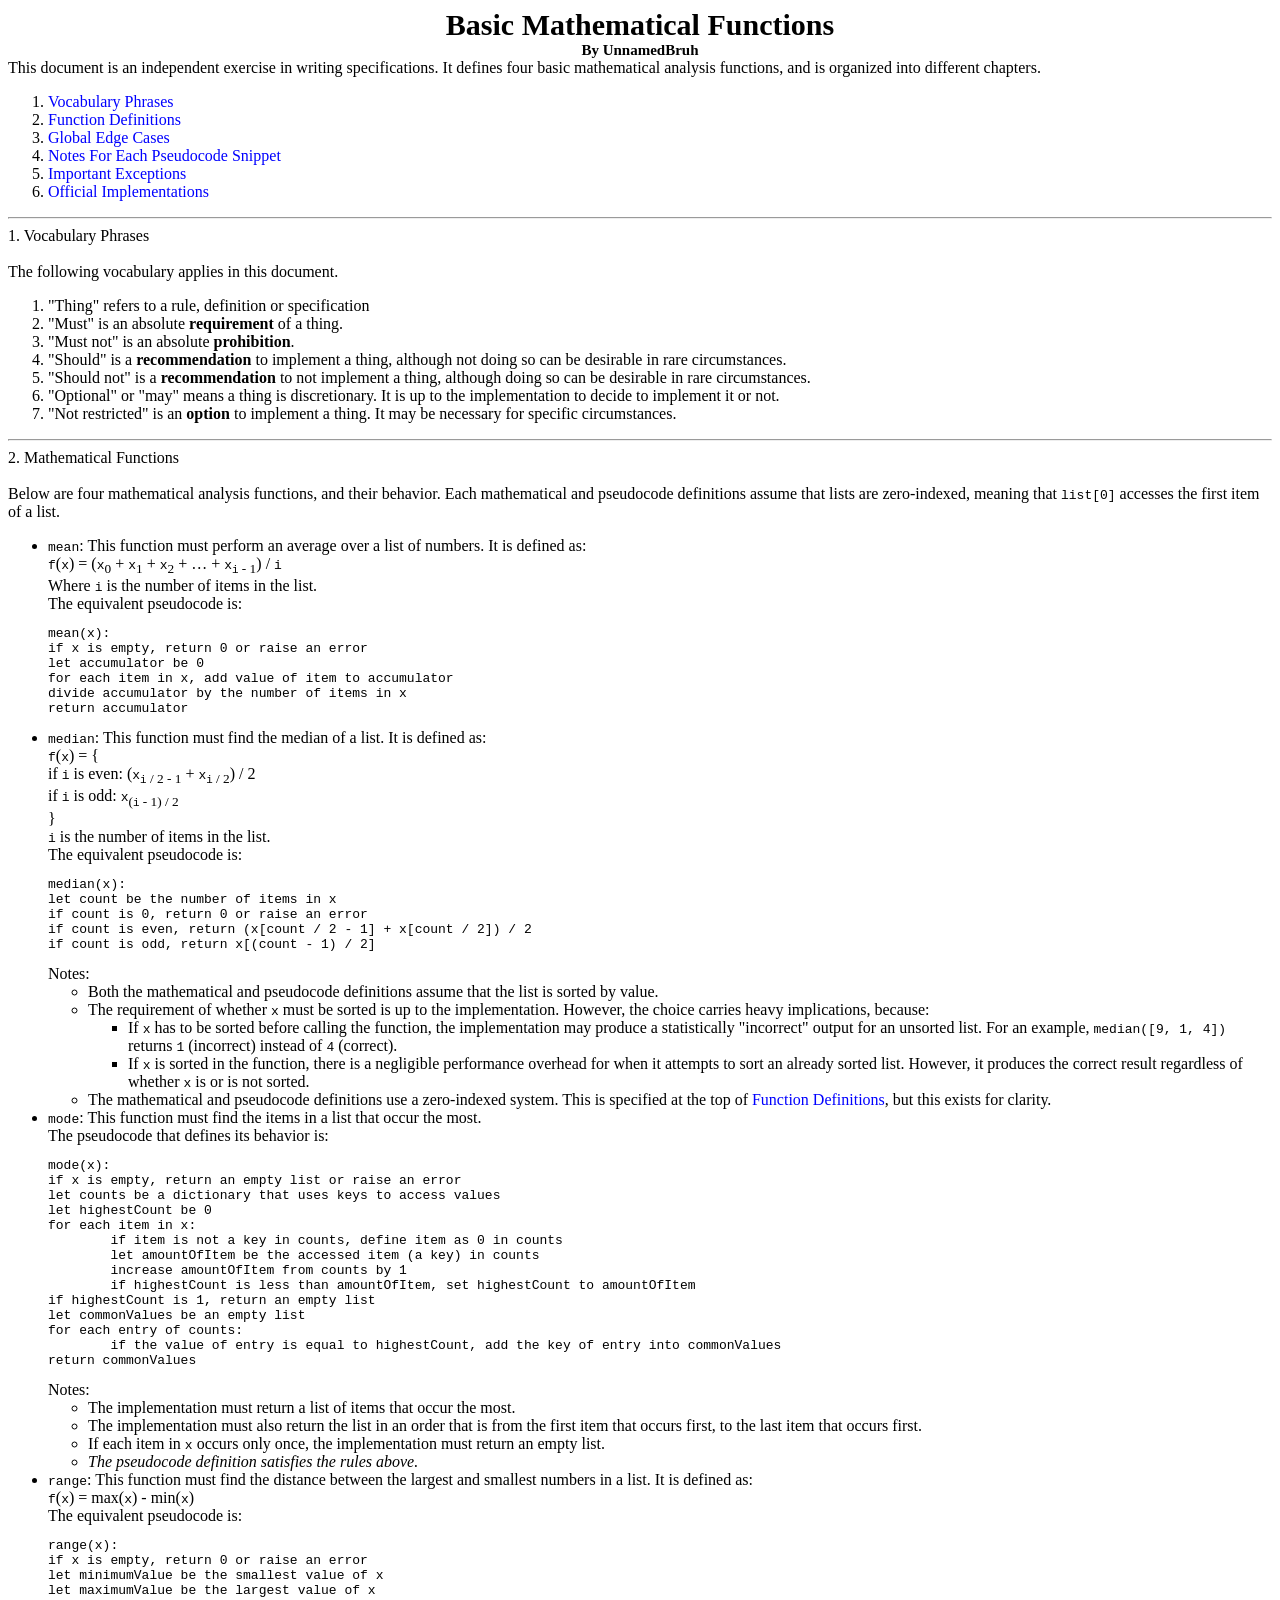
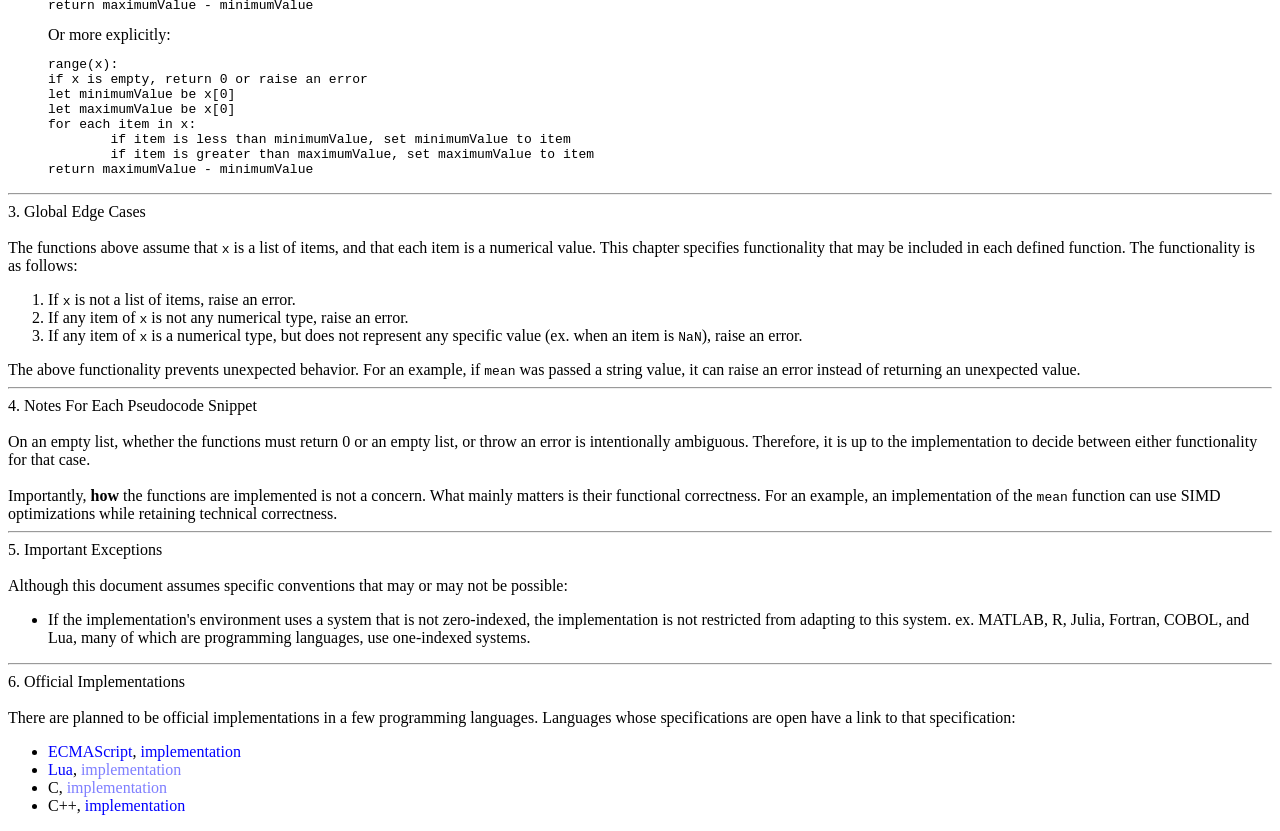
==== basic_math_functions.html @ 84e63384 "Update basic_math_functions.html" ====
<!DOCTYPE html>
<html lang="en">
	<head>
		<title>Basic Mathematical Functions</title>
		<link rel="stylesheet" href="styles.css">
	</head>
	<body>
		<a class="header">Basic Mathematical Functions</a>
		<a class="header" style="font-size: 15px">By UnnamedBruh</a>
		<a>This document is an independent exercise in writing specifications. It defines four basic mathematical analysis functions, and is organized into different chapters.</a>
		<ol type="1" start="1">
			<li><a href="#vocab">Vocabulary Phrases</a></li>
			<li><a href="#definitions">Function Definitions</a></li>
			<li><a href="#global-rules">Global Edge Cases</a></li>
			<li><a href="#notes">Notes For Each Pseudocode Snippet</a></li>
			<li><a href="#exceptions">Important Exceptions</a></li>
			<li><a href="#implementations">Official Implementations</a></li>
		</ol>
		<hr>
		<a id="vocab">1. Vocabulary Phrases</a>
		<br>
		<a>The following vocabulary applies in this document.</a>
		<ol type="1" start="1">
			<li><a>"Thing" refers to a rule, definition or specification</a></li>
			<li><a>"Must" is an absolute <b>requirement</b> of a thing.</a></li>
			<li><a>"Must not" is an absolute <b>prohibition</b>.</a></li>
			<li><a>"Should" is a <b>recommendation</b> to implement a thing, although not doing so can be desirable in rare circumstances.</a></li>
			<li><a>"Should not" is a <b>recommendation</b> to not implement a thing, although doing so can be desirable in rare circumstances.</a></li>
			<li><a>"Optional" or "may" means a thing is discretionary. It is up to the implementation to decide to implement it or not.</a></li>
			<li><a>"Not restricted" is an <b>option</b> to implement a thing. It may be necessary for specific circumstances.</a></li>
		</ol>
		<hr>
		<a id="definitions">2. Mathematical Functions</a>
		<br>
		<a>Below are four mathematical analysis functions, and their behavior. Each mathematical and pseudocode definitions assume that lists are zero-indexed, meaning that <code>list[0]</code> accesses the first item of a list.</a>
		<ul>
			<li>
				<code>mean</code>: This function must perform an average over a list of numbers. It is defined as:<br>
				<code>f</code>(<code>x</code>) = (<code>x</code><sub>0</sub> + <code>x</code><sub>1</sub> + <code>x</code><sub>2</sub> + &hellip; + <code>x</code><sub><code>i</code> - 1</sub>) / <code>i</code>
				<a>Where <code>i</code> is the number of items in the list.</a>
				<a>The equivalent pseudocode is:</a>
				<pre><code>mean(x):
if x is empty, return 0 or raise an error
let accumulator be 0
for each item in x, add value of item to accumulator
divide accumulator by the number of items in x
return accumulator</code></pre>
			</li>
			<li>
				<code>median</code>: This function must find the median of a list. It is defined as:<br>
				<code>f</code>(<code>x</code>) = {
				<br>if <code>i</code> is even: (<code>x</code><sub><code>i</code> / 2 - 1</sub> + <code>x</code><sub><code>i</code> / 2</sub>) / 2
				<br>if <code>i</code> is odd: <code>x</code><sub>(<code>i</code> - 1) / 2</sub><br>}
				<a><code>i</code> is the number of items in the list.</a>
				<a>The equivalent pseudocode is:</a>
				<pre><code>median(x):
let count be the number of items in x
if count is 0, return 0 or raise an error
if count is even, return (x[count / 2 - 1] + x[count / 2]) / 2
if count is odd, return x[(count - 1) / 2]</code></pre>
				<a>Notes:</a>
				<ul>
					<li>Both the mathematical and pseudocode definitions assume that the list is sorted by value.</li>
					<li>The requirement of whether <code>x</code> must be sorted is up to the implementation. However, the choice carries heavy implications, because:<ul>
						<li>If <code>x</code> has to be sorted before calling the function, the implementation may produce a statistically "incorrect" output for an unsorted list. For an example, <code>median([9, 1, 4])</code> returns <code>1</code> (incorrect) instead of <code>4</code> (correct).</li>
						<li>If <code>x</code> is sorted in the function, there is a negligible performance overhead for when it attempts to sort an already sorted list. However, it produces the correct result regardless of whether <code>x</code> is or is not sorted.</li>
					</ul></li>
					<li>The mathematical and pseudocode definitions use a zero-indexed system. This is specified at the top of <a href="#definitions" style="display: inline">Function Definitions</a>, but this exists for clarity.</li>
				</ul>
			</li>
			<li>
				<code>mode</code>: This function must find the items in a list that occur the most.<br>
				<a>The pseudocode that defines its behavior is:</a>
				<pre><code>mode(x):
if x is empty, return an empty list or raise an error
let counts be a dictionary that uses keys to access values
let highestCount be 0
for each item in x:
	if item is not a key in counts, define item as 0 in counts
	let amountOfItem be the accessed item (a key) in counts
	increase amountOfItem from counts by 1
	if highestCount is less than amountOfItem, set highestCount to amountOfItem
if highestCount is 1, return an empty list
let commonValues be an empty list
for each entry of counts:
	if the value of entry is equal to highestCount, add the key of entry into commonValues
return commonValues</code></pre>
				<a>Notes:</a>
				<ul>
					<li>The implementation must return a list of items that occur the most.</li>
					<li>The implementation must also return the list in an order that is from the first item that occurs first, to the last item that occurs first.</li>
					<li>If each item in <code>x</code> occurs only once, the implementation must return an empty list.</li>
					<li><i>The pseudocode definition satisfies the rules above.</i></li>
				</ul>
			</li>
			<li>
				<code>range</code>: This function must find the distance between the largest and smallest numbers in a list. It is defined as:<br>
				<code>f</code>(<code>x</code>) = max(<code>x</code>) - min(<code>x</code>)
				<a>The equivalent pseudocode is:</a>
				<pre><code>range(x):
if x is empty, return 0 or raise an error
let minimumValue be the smallest value of x
let maximumValue be the largest value of x
return maximumValue - minimumValue</code></pre>
				<a>Or more explicitly:</a>
				<pre><code>range(x):
if x is empty, return 0 or raise an error
let minimumValue be x[0]
let maximumValue be x[0]
for each item in x:
	if item is less than minimumValue, set minimumValue to item
	if item is greater than maximumValue, set maximumValue to item
return maximumValue - minimumValue</code></pre>
			</li>
		</ul>
		<hr>
		<a id="global-rules">3. Global Edge Cases</a>
		<br>
		<a>The functions above assume that <code>x</code> is a list of items, and that each item is a numerical value. This chapter specifies functionality that may be included in each defined function. The functionality is as follows:</a>
		<ol type="1" start="1">
			<li><a>If <code>x</code> is not a list of items, raise an error.</a></li>
			<li><a>If any item of <code>x</code> is not any numerical type, raise an error.</a></li>
			<li><a>If any item of <code>x</code> is a numerical type, but does not represent any specific value (ex. when an item is <code>NaN</code>), raise an error.</a></li>
		</ol>
		<a>The above functionality prevents unexpected behavior. For an example, if <code>mean</code> was passed a string value, it can raise an error instead of returning an unexpected value.</a>
		<hr>
		<a id="notes">4. Notes For Each Pseudocode Snippet</a>
		<br>
		<a>On an empty list, whether the functions must return 0 or an empty list, or throw an error is intentionally ambiguous. Therefore, it is up to the implementation to decide between either functionality for that case.</a>
		<br>
		<a>Importantly, <b>how</b> the functions are implemented is not a concern. What mainly matters is their functional correctness. For an example, an implementation of the <code>mean</code> function can use SIMD optimizations while retaining technical correctness.</a>
		<hr>
		<a id="exceptions">5. Important Exceptions</a>
		<br>
		<a>Although this document assumes specific conventions that may or may not be possible:</a>
		<ul>
			<li>If the implementation's environment uses a system that is not zero-indexed, the implementation is not restricted from adapting to this system. ex. MATLAB, R, Julia, Fortran, COBOL, and Lua, many of which are programming languages, use one-indexed systems.</li>
		</ul>
		<hr>
		<a id="implementations">6. Official Implementations</a>
		<br>
		<a>There are planned to be official implementations in a few programming languages. Languages whose specifications are open have a link to that specification:</a>
		<ul>
			<li><a style="display: inline" href="https://tc39.es/ecma262/">ECMAScript</a>, <a style="display: inline" href="basic_math_functions.js">implementation</a></li>
			<li><a style="display: inline" href="https://www.lua.org/manual/5.4/manual.html">Lua</a>, <a style="display: inline" class="disabledlink" href="basic_math_functions.lua" onclick="event.preventDefault(); return false;">implementation</a></li>
			<li>C, <a style="display: inline" class="disabledlink" href="basic_math_functions.c" onclick="event.preventDefault(); return false;">implementation</a></li>
			<li>C++, <a style="display: inline" href="basic_math_functions.cpp">implementation</a></li>
		</ul>
	</body>
</html>
---- styles.css ----
.header {
	text-align: center;
	font-size: 30px;
	font-weight: bold;
}

a {
	display: block;
}

a[href] {
	color: blue;
	text-decoration: none;
}

a[href]:hover {
	text-decoration: underline;
}

.disabledlink {
	cursor: not-allowed;
	opacity: 0.5;
	color: red;
}
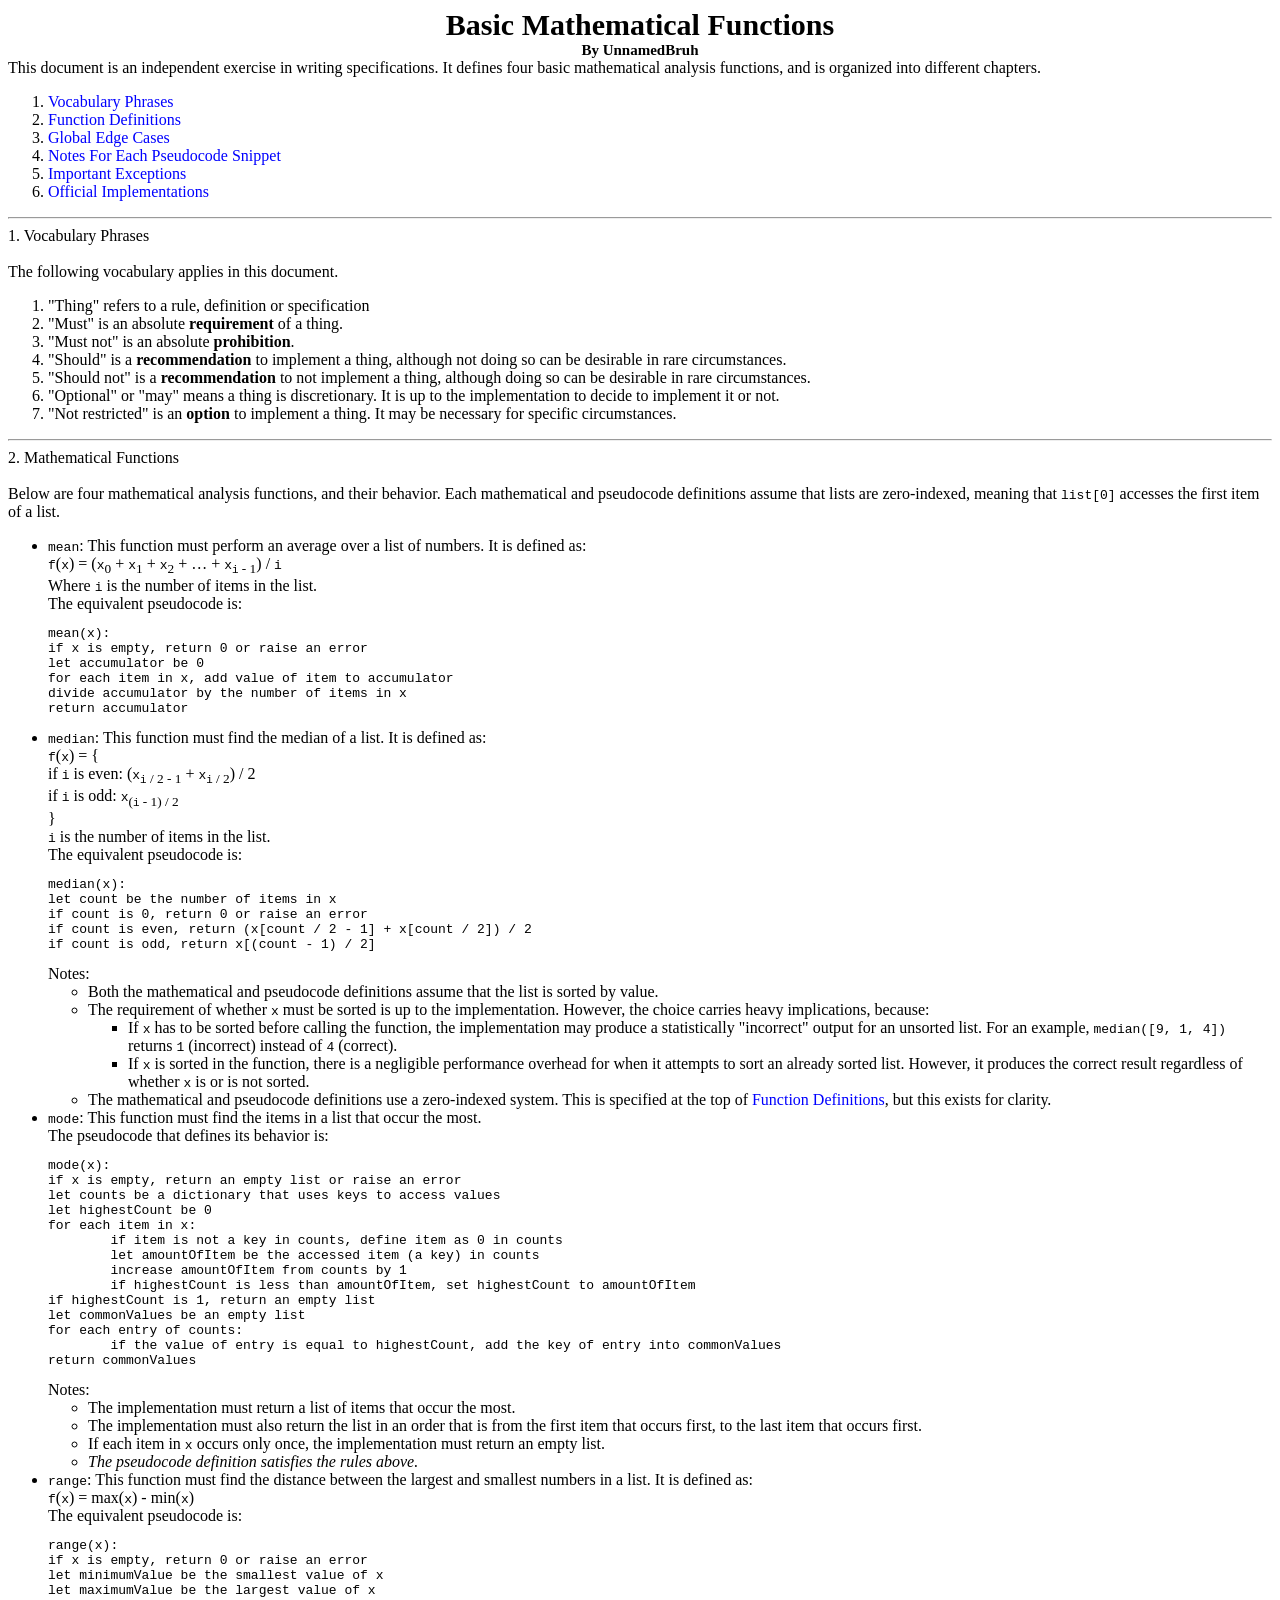
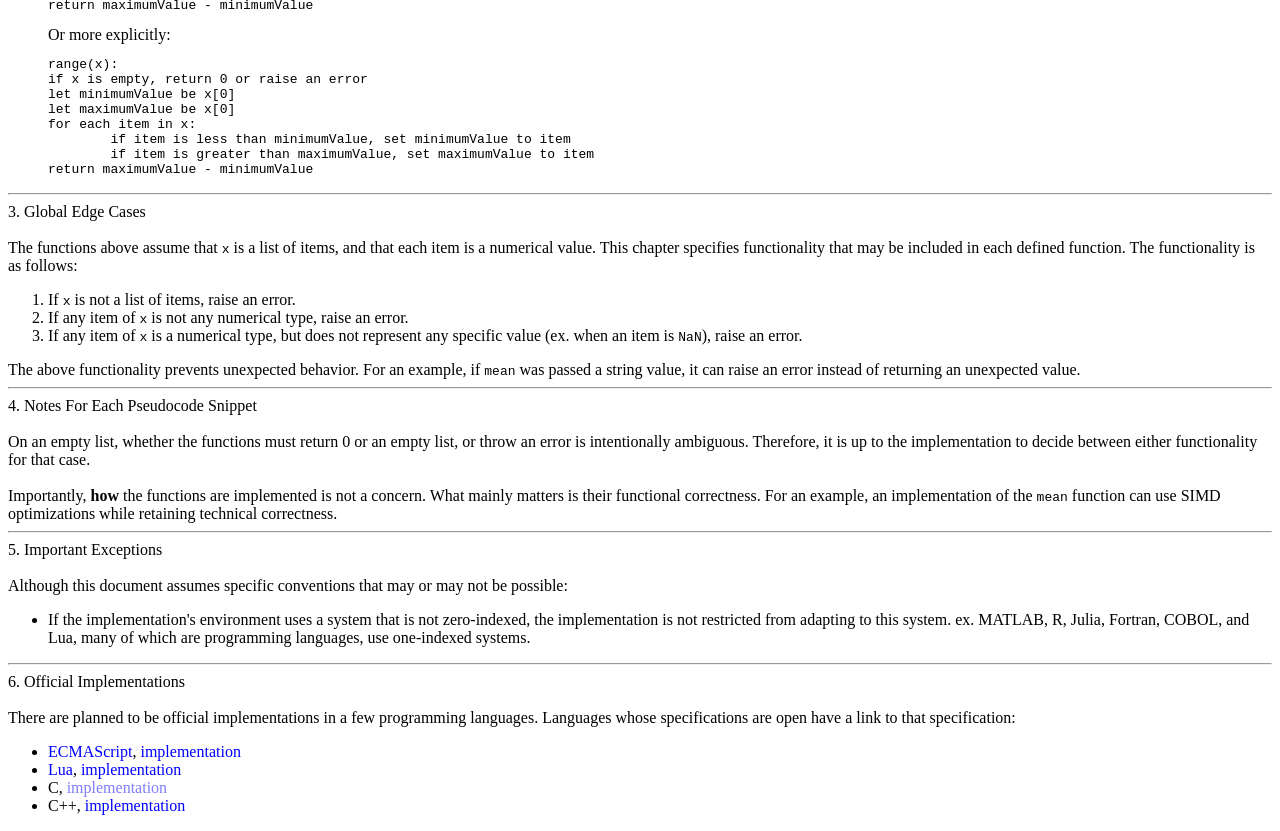
==== commit f7b38f2a: "Add the Lua implementation" ====
--- a/basic_math_functions.html
+++ b/basic_math_functions.html
@@ -142,7 +142,7 @@
 		<a>There are planned to be official implementations in a few programming languages. Languages whose specifications are open have a link to that specification:</a>
 		<ul>
 			<li><a style="display: inline" href="https://tc39.es/ecma262/">ECMAScript</a>, <a style="display: inline" href="basic_math_functions.js">implementation</a></li>
-			<li><a style="display: inline" href="https://www.lua.org/manual/5.4/manual.html">Lua</a>, <a style="display: inline" class="disabledlink" href="basic_math_functions.lua" onclick="event.preventDefault(); return false;">implementation</a></li>
+			<li><a style="display: inline" href="https://www.lua.org/manual/5.4/manual.html">Lua</a>, <a style="display: inline" href="basic_math_functions.lua">implementation</a></li>
 			<li>C, <a style="display: inline" class="disabledlink" href="basic_math_functions.c" onclick="event.preventDefault(); return false;">implementation</a></li>
 			<li>C++, <a style="display: inline" href="basic_math_functions.cpp">implementation</a></li>
 		</ul>
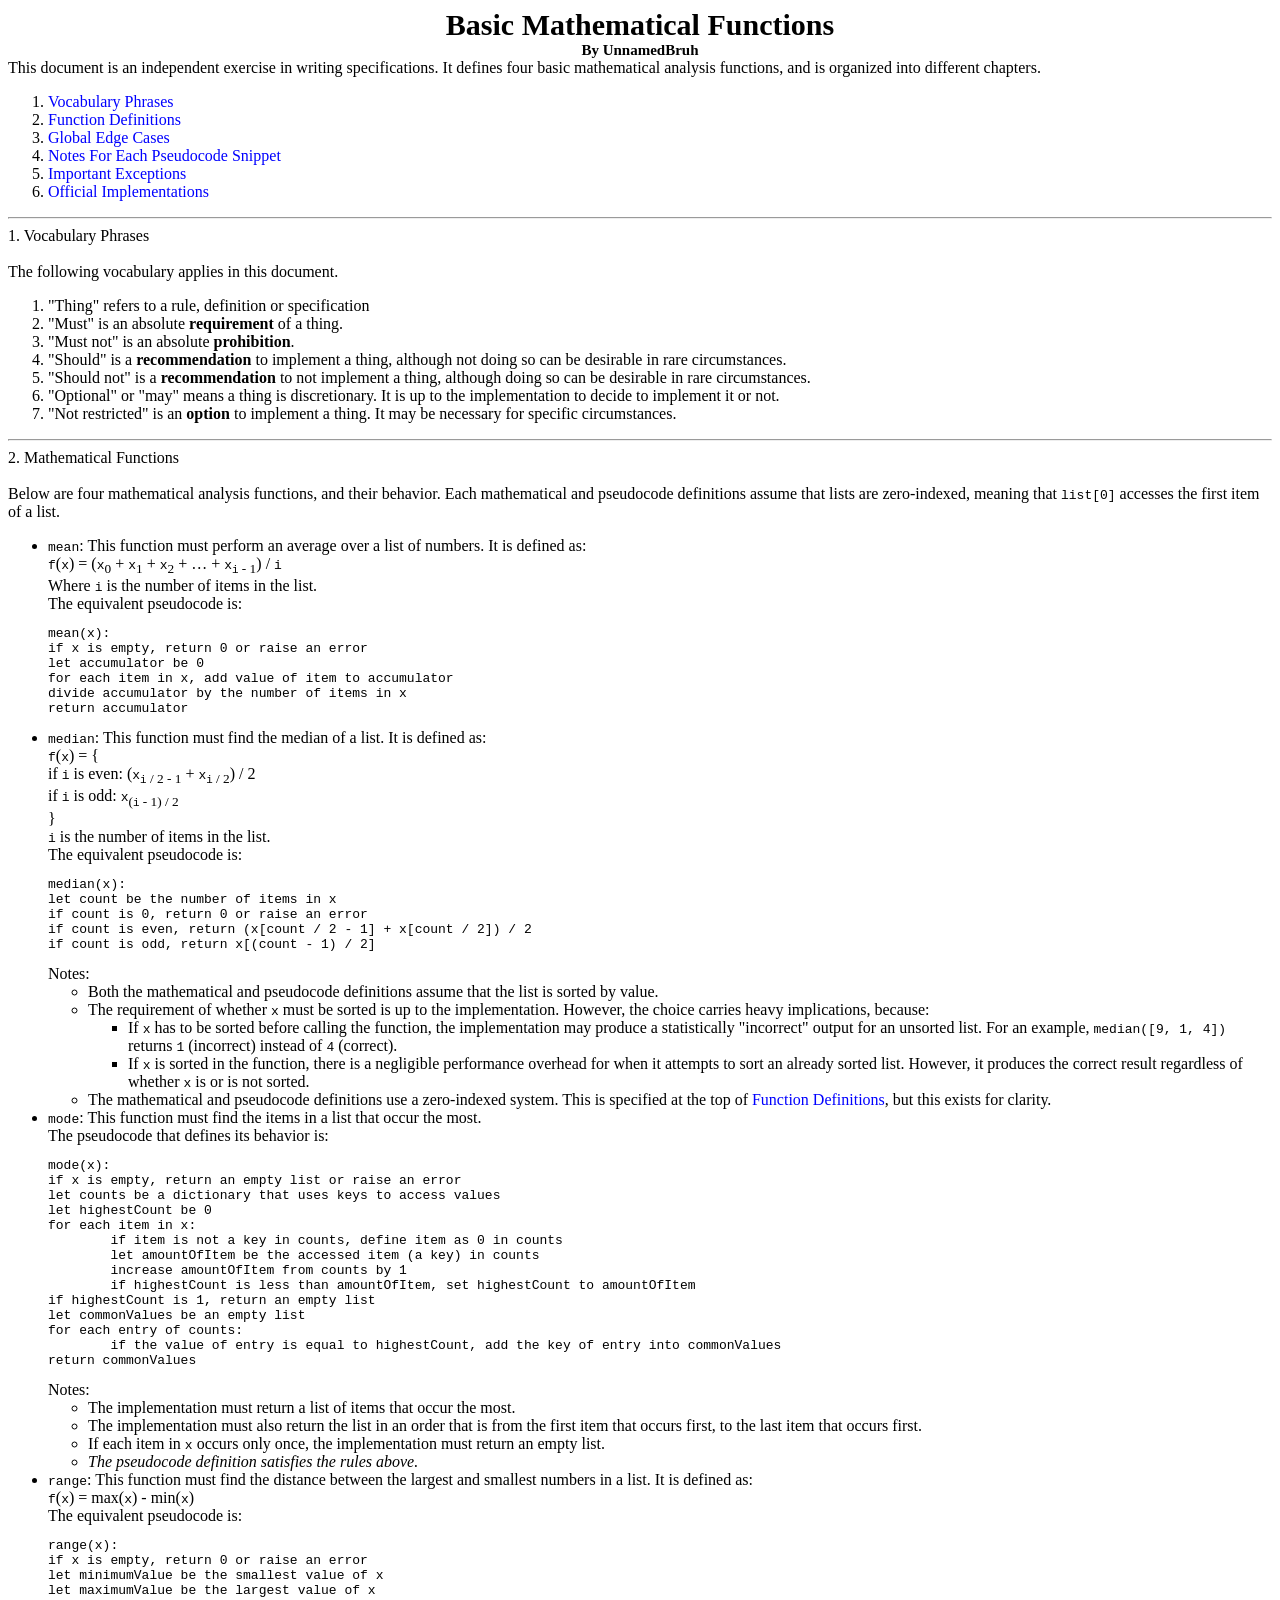
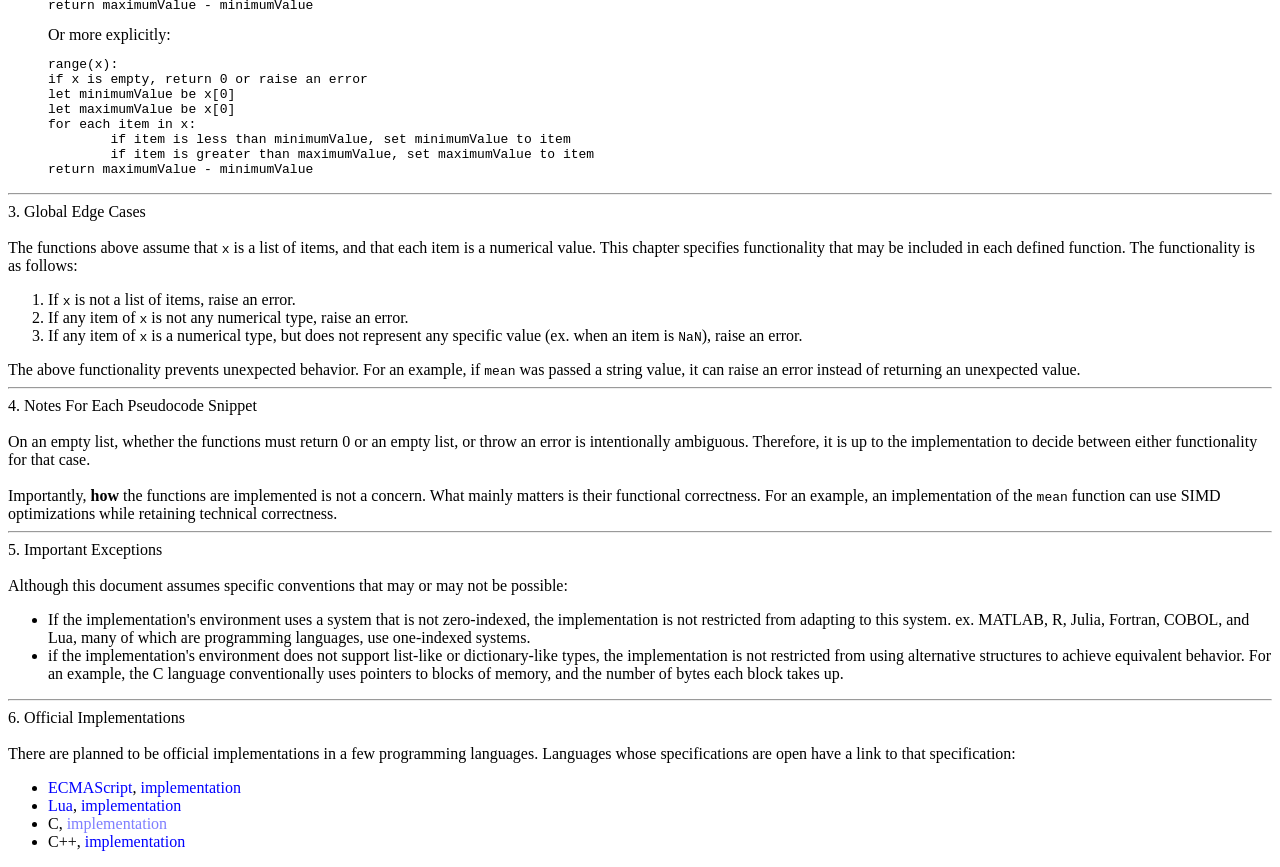
==== commit b3e71bee: "Add another exception" ====
--- a/basic_math_functions.html
+++ b/basic_math_functions.html
@@ -135,6 +135,7 @@
 		<a>Although this document assumes specific conventions that may or may not be possible:</a>
 		<ul>
 			<li>If the implementation's environment uses a system that is not zero-indexed, the implementation is not restricted from adapting to this system. ex. MATLAB, R, Julia, Fortran, COBOL, and Lua, many of which are programming languages, use one-indexed systems.</li>
+			<li>if the implementation's environment does not support list-like or dictionary-like types, the implementation is not restricted from using alternative structures to achieve equivalent behavior. For an example, the C language conventionally uses pointers to blocks of memory, and the number of bytes each block takes up.</li>
 		</ul>
 		<hr>
 		<a id="implementations">6. Official Implementations</a>
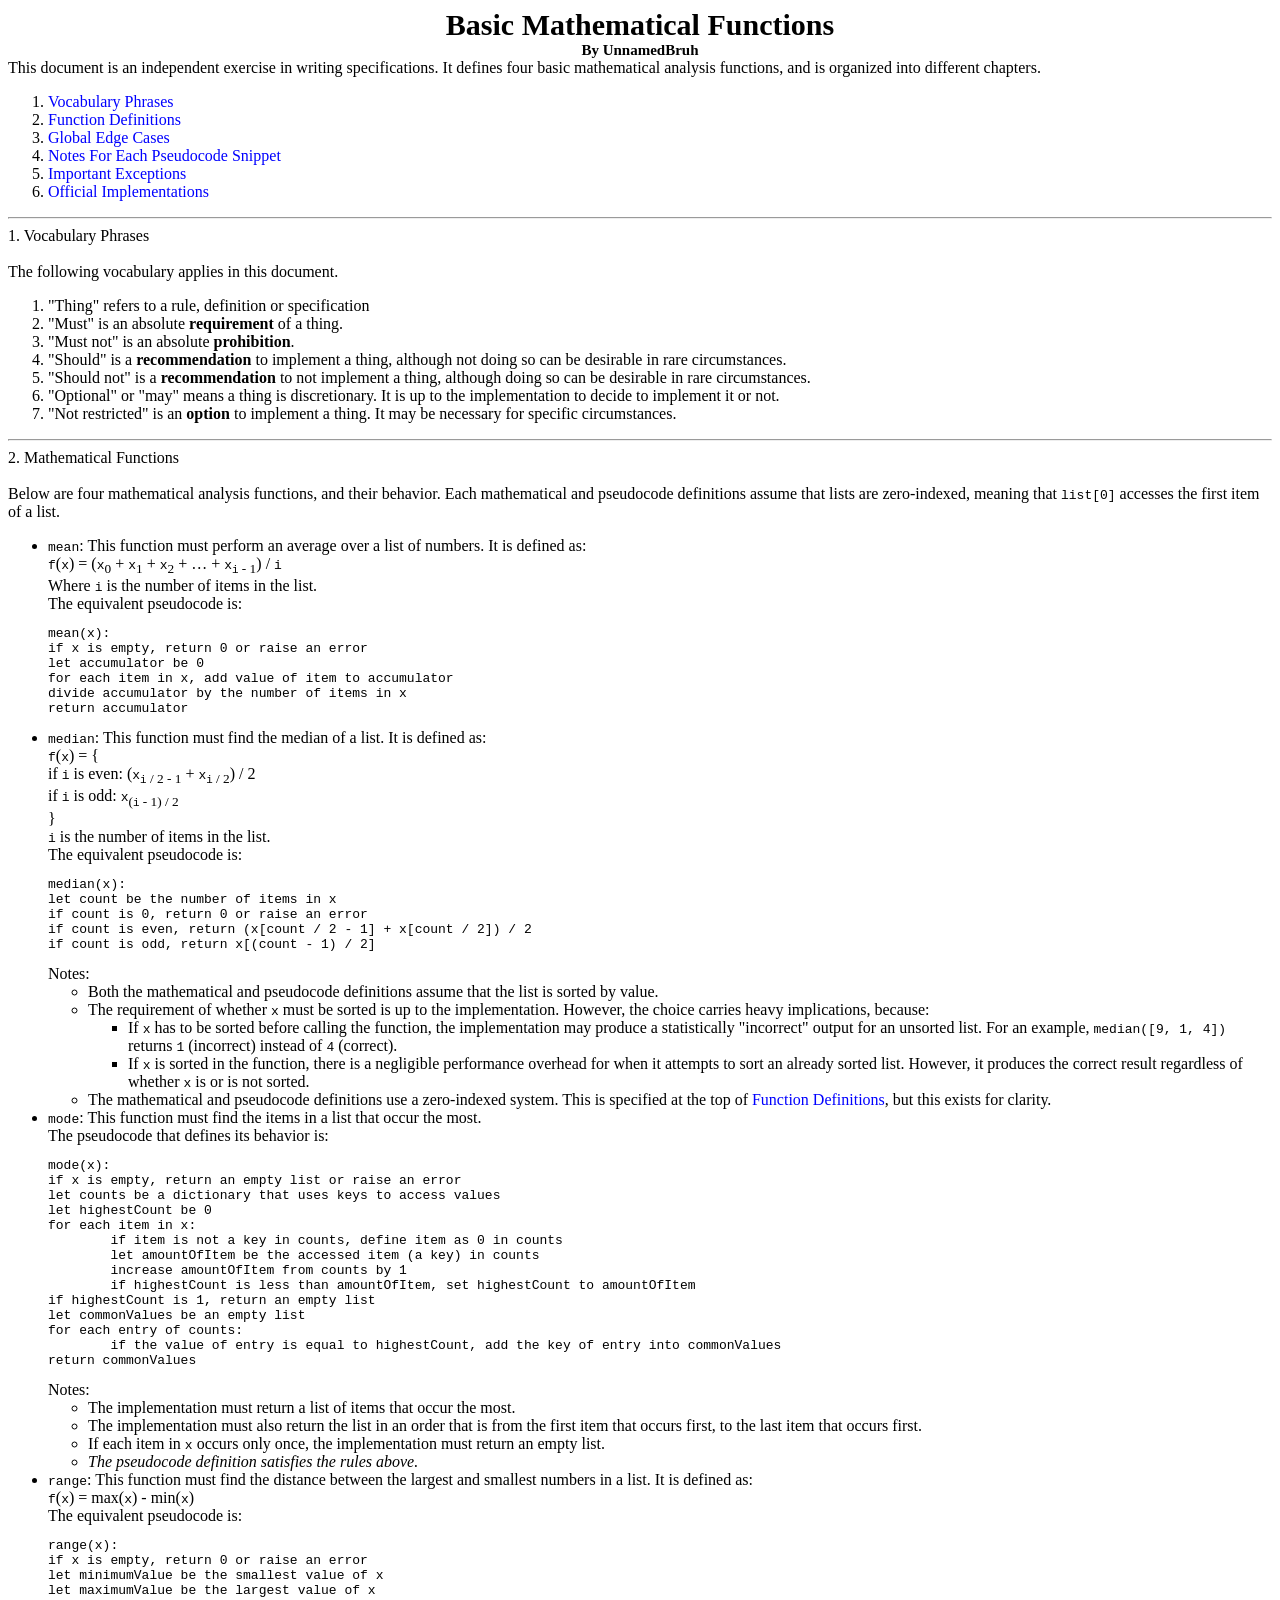
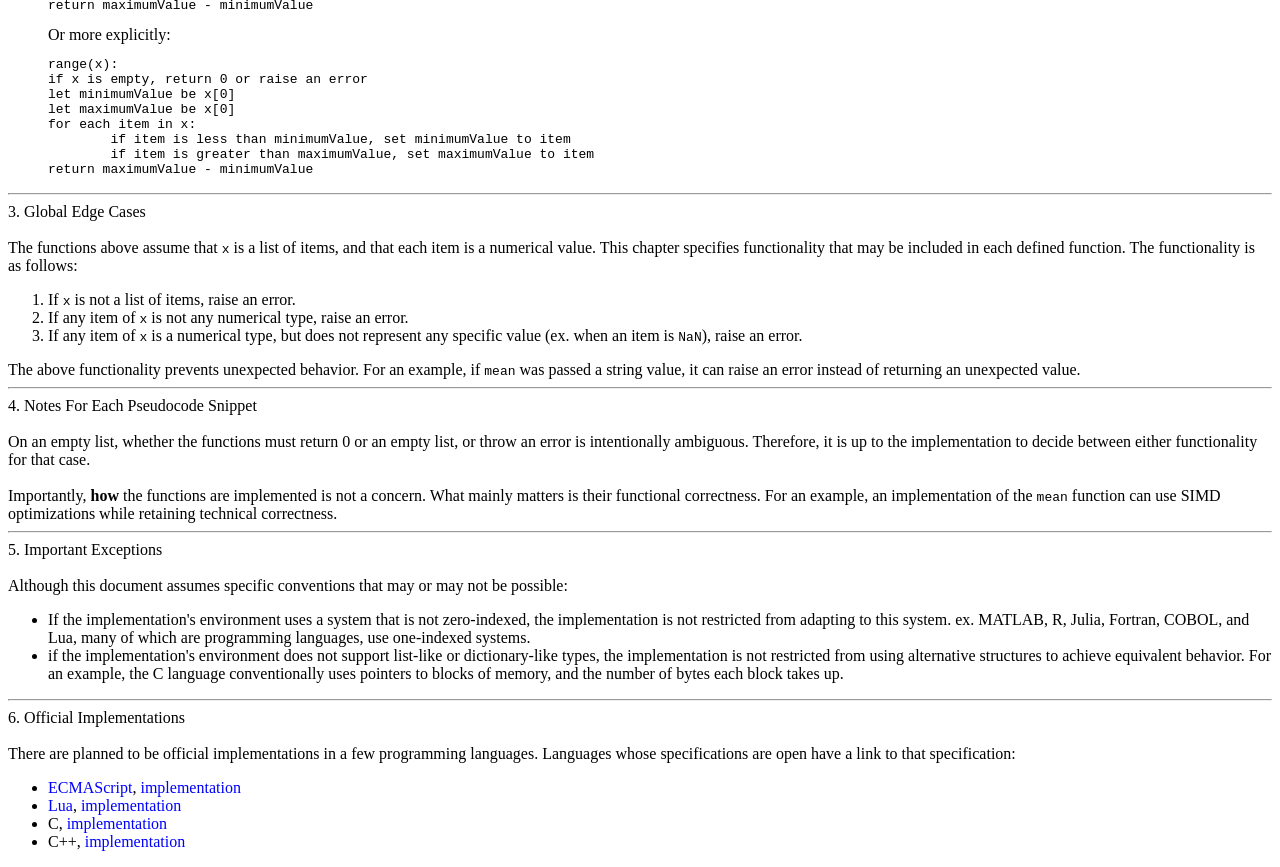
==== commit 8d3a3110: "Add the C implementation" ====
--- a/basic_math_functions.html
+++ b/basic_math_functions.html
@@ -144,7 +144,7 @@
 		<ul>
 			<li><a style="display: inline" href="https://tc39.es/ecma262/">ECMAScript</a>, <a style="display: inline" href="basic_math_functions.js">implementation</a></li>
 			<li><a style="display: inline" href="https://www.lua.org/manual/5.4/manual.html">Lua</a>, <a style="display: inline" href="basic_math_functions.lua">implementation</a></li>
-			<li>C, <a style="display: inline" class="disabledlink" href="basic_math_functions.c" onclick="event.preventDefault(); return false;">implementation</a></li>
+			<li>C, <a style="display: inline" href="basic_math_functions.c">implementation</a></li>
 			<li>C++, <a style="display: inline" href="basic_math_functions.cpp">implementation</a></li>
 		</ul>
 	</body>
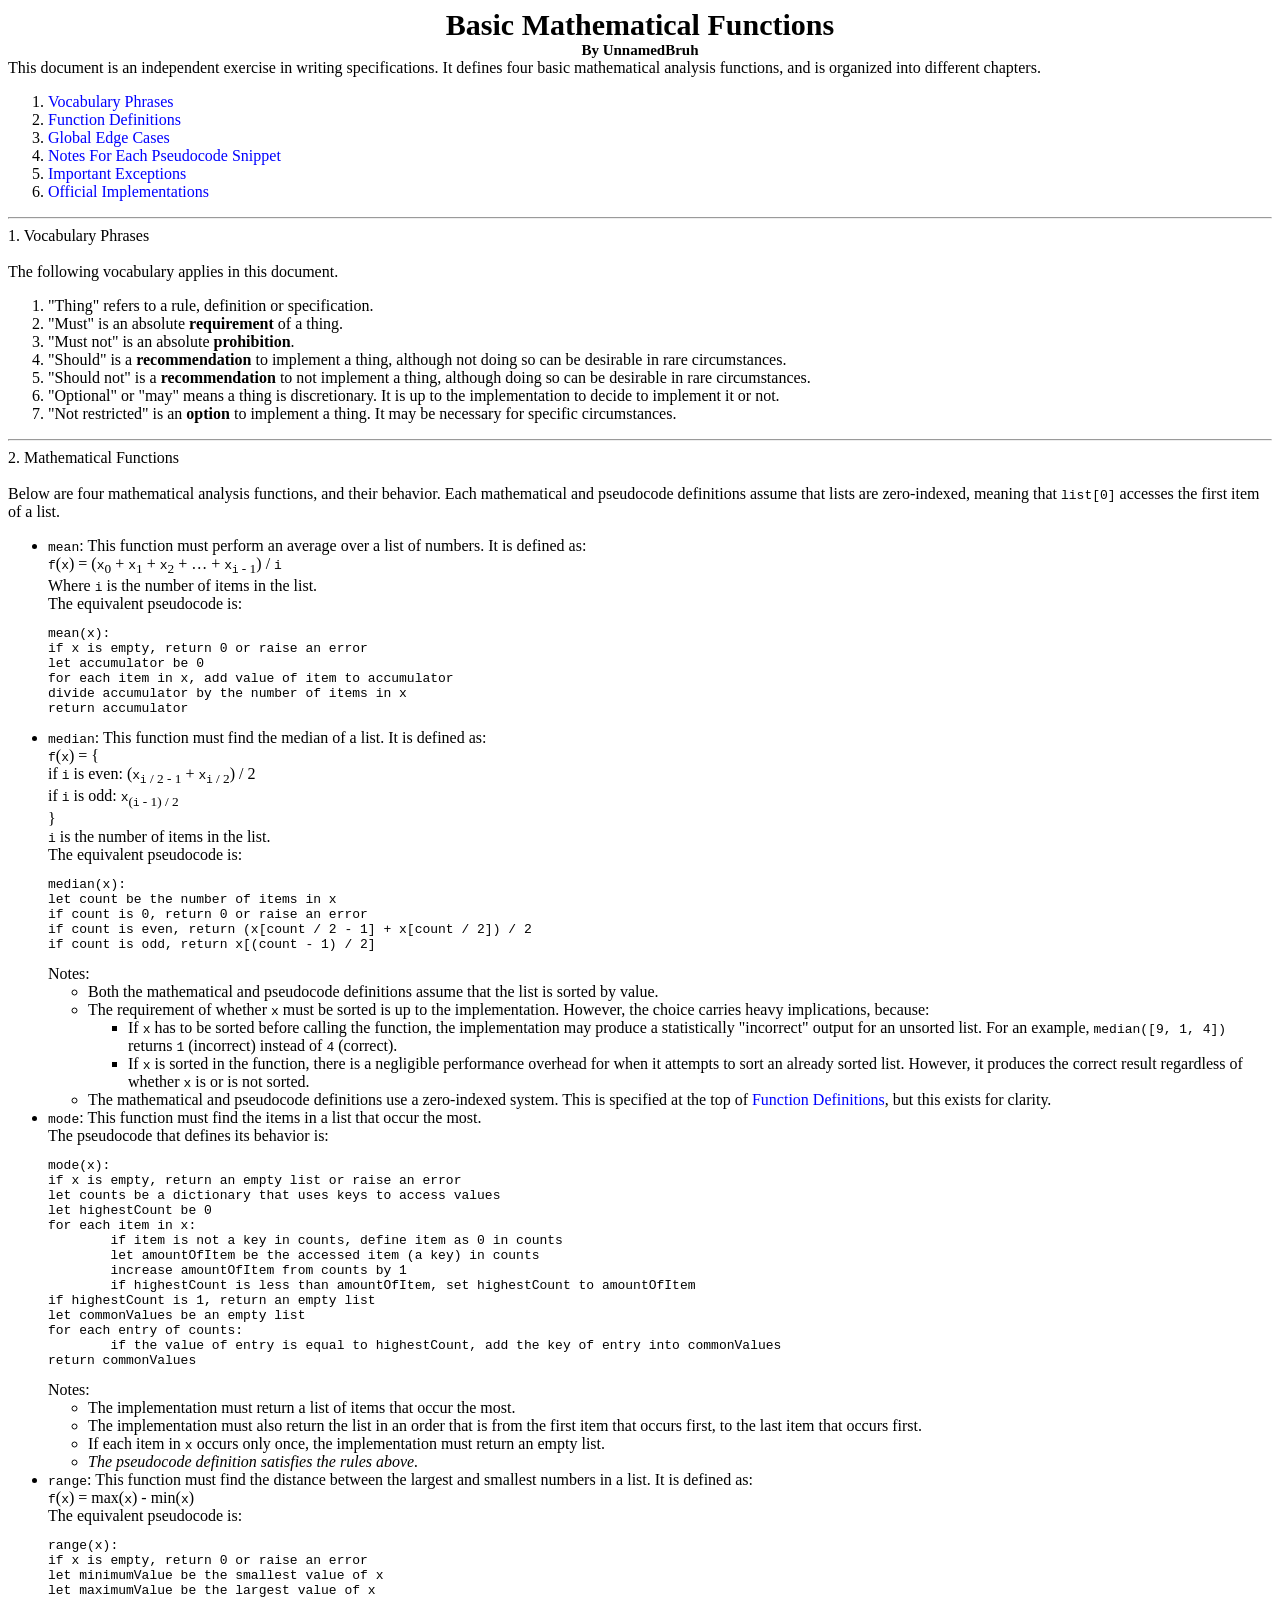
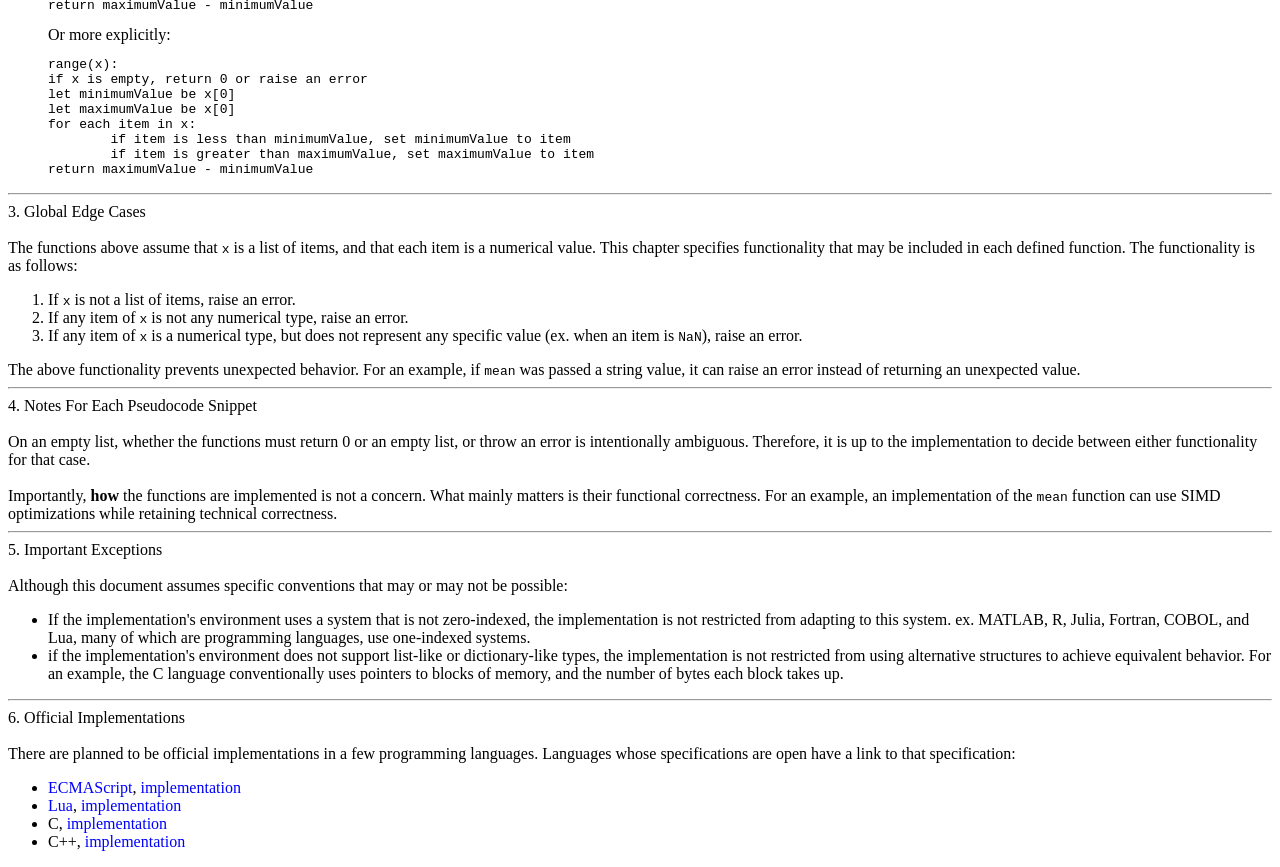
==== commit 7c0deb53: "Update basic_math_functions.html" ====
--- a/basic_math_functions.html
+++ b/basic_math_functions.html
@@ -21,7 +21,7 @@
 		<br>
 		<a>The following vocabulary applies in this document.</a>
 		<ol type="1" start="1">
-			<li><a>"Thing" refers to a rule, definition or specification</a></li>
+			<li><a>"Thing" refers to a rule, definition or specification.</a></li>
 			<li><a>"Must" is an absolute <b>requirement</b> of a thing.</a></li>
 			<li><a>"Must not" is an absolute <b>prohibition</b>.</a></li>
 			<li><a>"Should" is a <b>recommendation</b> to implement a thing, although not doing so can be desirable in rare circumstances.</a></li>
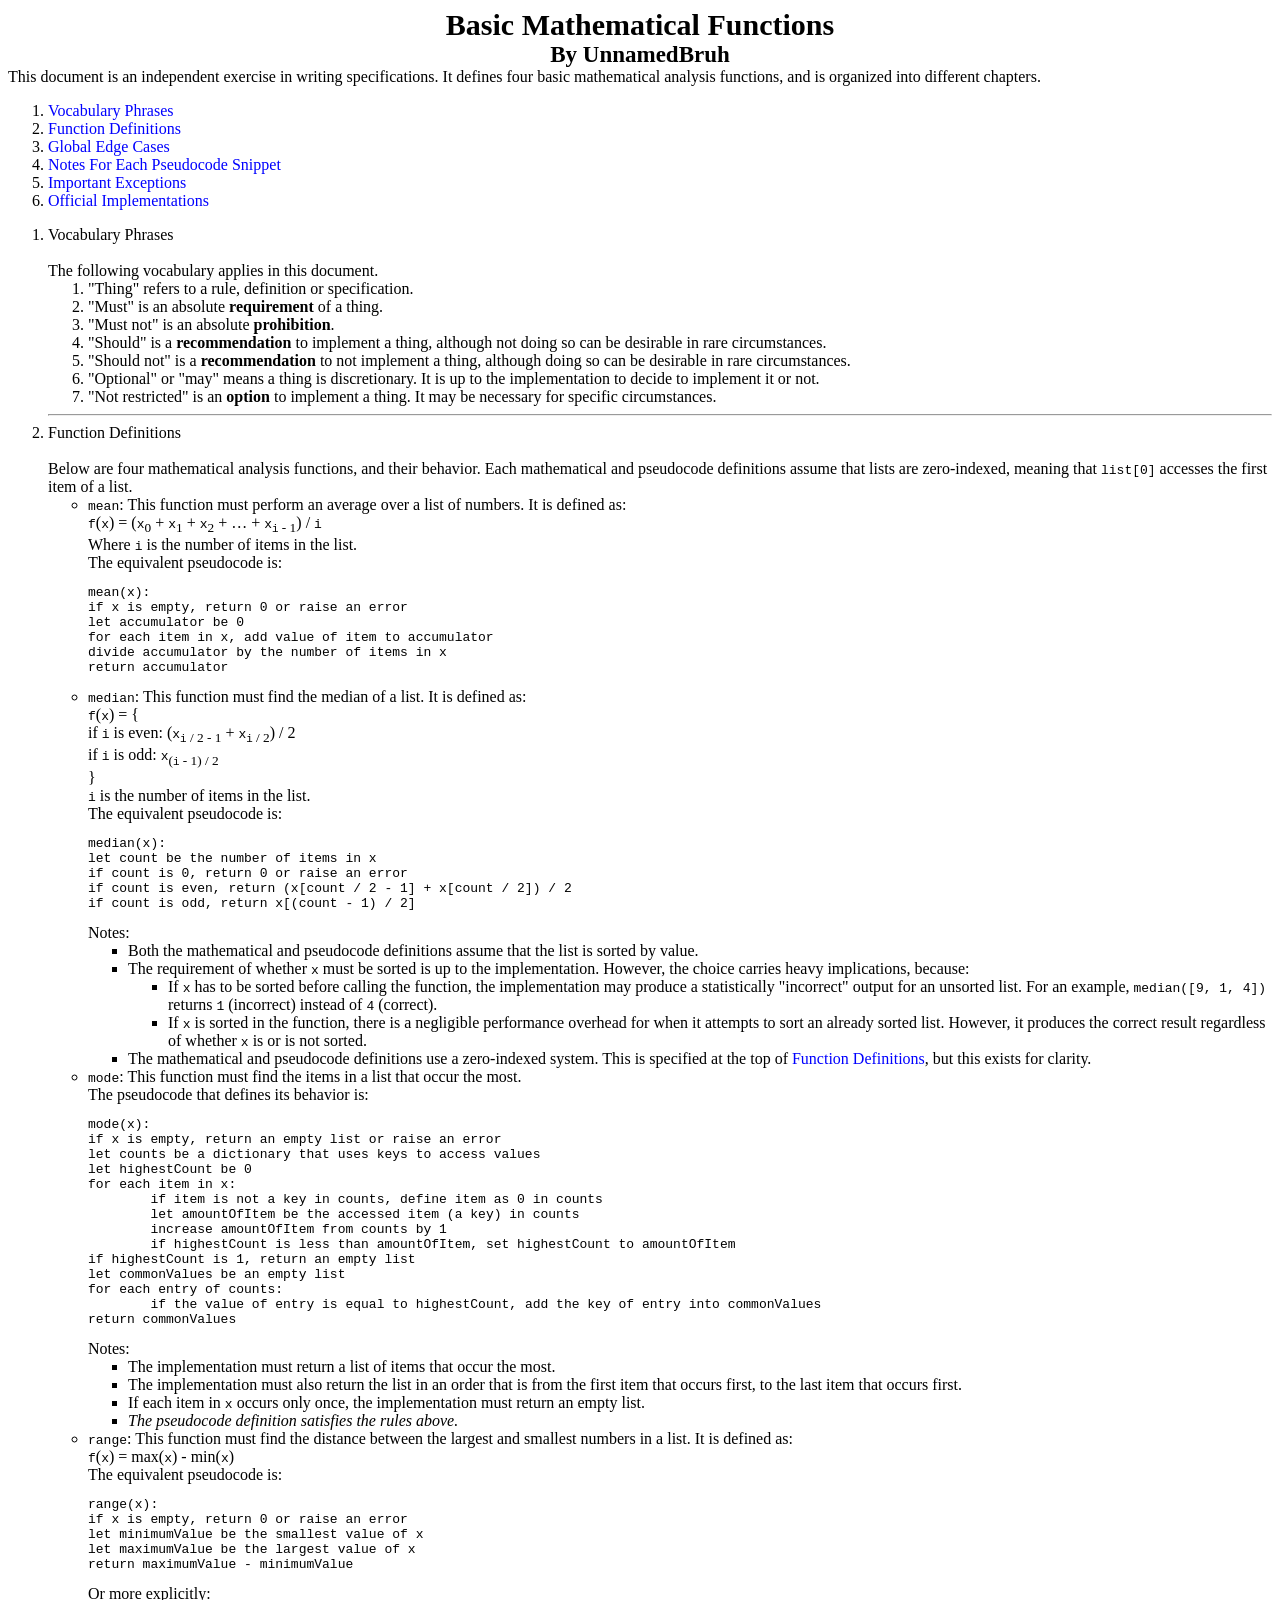
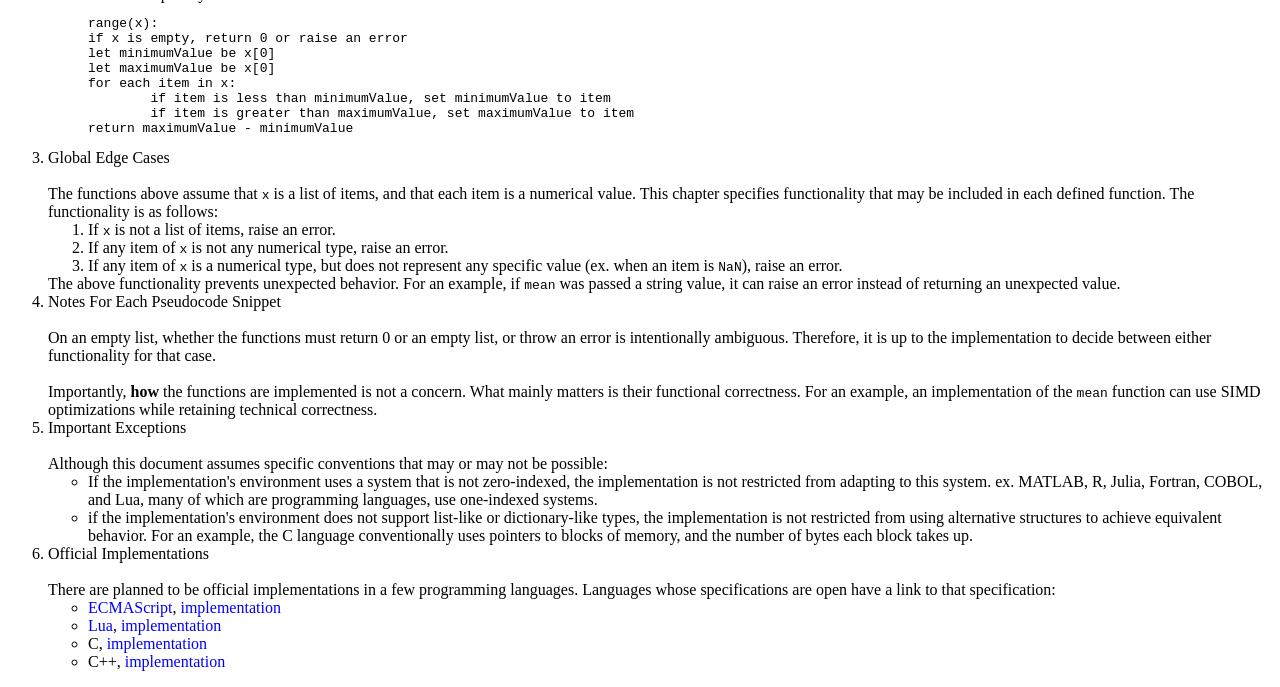
==== commit 33f95f38: "Organize the points into another ordered list" ====
--- a/basic_math_functions.html
+++ b/basic_math_functions.html
@@ -6,7 +6,7 @@
 	</head>
 	<body>
 		<a class="header">Basic Mathematical Functions</a>
-		<a class="header" style="font-size: 15px">By UnnamedBruh</a>
+		<a class="header" style="font-size: 23px">By UnnamedBruh</a>
 		<a>This document is an independent exercise in writing specifications. It defines four basic mathematical analysis functions, and is organized into different chapters.</a>
 		<ol type="1" start="1">
 			<li><a href="#vocab">Vocabulary Phrases</a></li>
@@ -16,62 +16,65 @@
 			<li><a href="#exceptions">Important Exceptions</a></li>
 			<li><a href="#implementations">Official Implementations</a></li>
 		</ol>
-		<hr>
-		<a id="vocab">1. Vocabulary Phrases</a>
-		<br>
-		<a>The following vocabulary applies in this document.</a>
 		<ol type="1" start="1">
-			<li><a>"Thing" refers to a rule, definition or specification.</a></li>
-			<li><a>"Must" is an absolute <b>requirement</b> of a thing.</a></li>
-			<li><a>"Must not" is an absolute <b>prohibition</b>.</a></li>
-			<li><a>"Should" is a <b>recommendation</b> to implement a thing, although not doing so can be desirable in rare circumstances.</a></li>
-			<li><a>"Should not" is a <b>recommendation</b> to not implement a thing, although doing so can be desirable in rare circumstances.</a></li>
-			<li><a>"Optional" or "may" means a thing is discretionary. It is up to the implementation to decide to implement it or not.</a></li>
-			<li><a>"Not restricted" is an <b>option</b> to implement a thing. It may be necessary for specific circumstances.</a></li>
-		</ol>
-		<hr>
-		<a id="definitions">2. Mathematical Functions</a>
-		<br>
-		<a>Below are four mathematical analysis functions, and their behavior. Each mathematical and pseudocode definitions assume that lists are zero-indexed, meaning that <code>list[0]</code> accesses the first item of a list.</a>
-		<ul>
 			<li>
-				<code>mean</code>: This function must perform an average over a list of numbers. It is defined as:<br>
-				<code>f</code>(<code>x</code>) = (<code>x</code><sub>0</sub> + <code>x</code><sub>1</sub> + <code>x</code><sub>2</sub> + &hellip; + <code>x</code><sub><code>i</code> - 1</sub>) / <code>i</code>
-				<a>Where <code>i</code> is the number of items in the list.</a>
-				<a>The equivalent pseudocode is:</a>
-				<pre><code>mean(x):
+				<a id="vocab">Vocabulary Phrases</a>
+				<br>
+				<a>The following vocabulary applies in this document.</a>
+				<ol type="1" start="1">
+					<li><a>"Thing" refers to a rule, definition or specification.</a></li>
+					<li><a>"Must" is an absolute <b>requirement</b> of a thing.</a></li>
+					<li><a>"Must not" is an absolute <b>prohibition</b>.</a></li>
+					<li><a>"Should" is a <b>recommendation</b> to implement a thing, although not doing so can be desirable in rare circumstances.</a></li>
+					<li><a>"Should not" is a <b>recommendation</b> to not implement a thing, although doing so can be desirable in rare circumstances.</a></li>
+					<li><a>"Optional" or "may" means a thing is discretionary. It is up to the implementation to decide to implement it or not.</a></li>
+					<li><a>"Not restricted" is an <b>option</b> to implement a thing. It may be necessary for specific circumstances.</a></li>
+				</ol>
+				<hr>
+			</li>
+			<li>
+				<a id="definitions">Function Definitions</a>
+				<br>
+				<a>Below are four mathematical analysis functions, and their behavior. Each mathematical and pseudocode definitions assume that lists are zero-indexed, meaning that <code>list[0]</code> accesses the first item of a list.</a>
+				<ul>
+					<li>
+						<code>mean</code>: This function must perform an average over a list of numbers. It is defined as:<br>
+						<code>f</code>(<code>x</code>) = (<code>x</code><sub>0</sub> + <code>x</code><sub>1</sub> + <code>x</code><sub>2</sub> + &hellip; + <code>x</code><sub><code>i</code> - 1</sub>) / <code>i</code>
+						<a>Where <code>i</code> is the number of items in the list.</a>
+						<a>The equivalent pseudocode is:</a>
+						<pre><code>mean(x):
 if x is empty, return 0 or raise an error
 let accumulator be 0
 for each item in x, add value of item to accumulator
 divide accumulator by the number of items in x
 return accumulator</code></pre>
-			</li>
-			<li>
-				<code>median</code>: This function must find the median of a list. It is defined as:<br>
-				<code>f</code>(<code>x</code>) = {
-				<br>if <code>i</code> is even: (<code>x</code><sub><code>i</code> / 2 - 1</sub> + <code>x</code><sub><code>i</code> / 2</sub>) / 2
-				<br>if <code>i</code> is odd: <code>x</code><sub>(<code>i</code> - 1) / 2</sub><br>}
-				<a><code>i</code> is the number of items in the list.</a>
-				<a>The equivalent pseudocode is:</a>
-				<pre><code>median(x):
+					</li>
+					<li>
+						<code>median</code>: This function must find the median of a list. It is defined as:<br>
+						<code>f</code>(<code>x</code>) = {
+						<br>if <code>i</code> is even: (<code>x</code><sub><code>i</code> / 2 - 1</sub> + <code>x</code><sub><code>i</code> / 2</sub>) / 2
+						<br>if <code>i</code> is odd: <code>x</code><sub>(<code>i</code> - 1) / 2</sub><br>}
+						<a><code>i</code> is the number of items in the list.</a>
+						<a>The equivalent pseudocode is:</a>
+						<pre><code>median(x):
 let count be the number of items in x
 if count is 0, return 0 or raise an error
 if count is even, return (x[count / 2 - 1] + x[count / 2]) / 2
 if count is odd, return x[(count - 1) / 2]</code></pre>
-				<a>Notes:</a>
-				<ul>
-					<li>Both the mathematical and pseudocode definitions assume that the list is sorted by value.</li>
-					<li>The requirement of whether <code>x</code> must be sorted is up to the implementation. However, the choice carries heavy implications, because:<ul>
-						<li>If <code>x</code> has to be sorted before calling the function, the implementation may produce a statistically "incorrect" output for an unsorted list. For an example, <code>median([9, 1, 4])</code> returns <code>1</code> (incorrect) instead of <code>4</code> (correct).</li>
-						<li>If <code>x</code> is sorted in the function, there is a negligible performance overhead for when it attempts to sort an already sorted list. However, it produces the correct result regardless of whether <code>x</code> is or is not sorted.</li>
-					</ul></li>
-					<li>The mathematical and pseudocode definitions use a zero-indexed system. This is specified at the top of <a href="#definitions" style="display: inline">Function Definitions</a>, but this exists for clarity.</li>
-				</ul>
-			</li>
-			<li>
-				<code>mode</code>: This function must find the items in a list that occur the most.<br>
-				<a>The pseudocode that defines its behavior is:</a>
-				<pre><code>mode(x):
+						<a>Notes:</a>
+						<ul>
+							<li>Both the mathematical and pseudocode definitions assume that the list is sorted by value.</li>
+							<li>The requirement of whether <code>x</code> must be sorted is up to the implementation. However, the choice carries heavy implications, because:<ul>
+								<li>If <code>x</code> has to be sorted before calling the function, the implementation may produce a statistically "incorrect" output for an unsorted list. For an example, <code>median([9, 1, 4])</code> returns <code>1</code> (incorrect) instead of <code>4</code> (correct).</li>
+								<li>If <code>x</code> is sorted in the function, there is a negligible performance overhead for when it attempts to sort an already sorted list. However, it produces the correct result regardless of whether <code>x</code> is or is not sorted.</li>
+							</ul></li>
+							<li>The mathematical and pseudocode definitions use a zero-indexed system. This is specified at the top of <a href="#definitions" style="display: inline">Function Definitions</a>, but this exists for clarity.</li>
+						</ul>
+					</li>
+					<li>
+						<code>mode</code>: This function must find the items in a list that occur the most.<br>
+						<a>The pseudocode that defines its behavior is:</a>
+						<pre><code>mode(x):
 if x is empty, return an empty list or raise an error
 let counts be a dictionary that uses keys to access values
 let highestCount be 0
@@ -85,25 +88,25 @@
 for each entry of counts:
 	if the value of entry is equal to highestCount, add the key of entry into commonValues
 return commonValues</code></pre>
-				<a>Notes:</a>
-				<ul>
-					<li>The implementation must return a list of items that occur the most.</li>
-					<li>The implementation must also return the list in an order that is from the first item that occurs first, to the last item that occurs first.</li>
-					<li>If each item in <code>x</code> occurs only once, the implementation must return an empty list.</li>
-					<li><i>The pseudocode definition satisfies the rules above.</i></li>
-				</ul>
-			</li>
-			<li>
-				<code>range</code>: This function must find the distance between the largest and smallest numbers in a list. It is defined as:<br>
-				<code>f</code>(<code>x</code>) = max(<code>x</code>) - min(<code>x</code>)
-				<a>The equivalent pseudocode is:</a>
-				<pre><code>range(x):
+						<a>Notes:</a>
+						<ul>
+							<li>The implementation must return a list of items that occur the most.</li>
+							<li>The implementation must also return the list in an order that is from the first item that occurs first, to the last item that occurs first.</li>
+							<li>If each item in <code>x</code> occurs only once, the implementation must return an empty list.</li>
+							<li><i>The pseudocode definition satisfies the rules above.</i></li>
+						</ul>
+					</li>
+					<li>
+						<code>range</code>: This function must find the distance between the largest and smallest numbers in a list. It is defined as:<br>
+						<code>f</code>(<code>x</code>) = max(<code>x</code>) - min(<code>x</code>)
+						<a>The equivalent pseudocode is:</a>
+						<pre><code>range(x):
 if x is empty, return 0 or raise an error
 let minimumValue be the smallest value of x
 let maximumValue be the largest value of x
 return maximumValue - minimumValue</code></pre>
-				<a>Or more explicitly:</a>
-				<pre><code>range(x):
+						<a>Or more explicitly:</a>
+						<pre><code>range(x):
 if x is empty, return 0 or raise an error
 let minimumValue be x[0]
 let maximumValue be x[0]
@@ -111,41 +114,47 @@
 	if item is less than minimumValue, set minimumValue to item
 	if item is greater than maximumValue, set maximumValue to item
 return maximumValue - minimumValue</code></pre>
+					</li>
+				</ul>
 			</li>
-		</ul>
-		<hr>
-		<a id="global-rules">3. Global Edge Cases</a>
-		<br>
-		<a>The functions above assume that <code>x</code> is a list of items, and that each item is a numerical value. This chapter specifies functionality that may be included in each defined function. The functionality is as follows:</a>
-		<ol type="1" start="1">
-			<li><a>If <code>x</code> is not a list of items, raise an error.</a></li>
-			<li><a>If any item of <code>x</code> is not any numerical type, raise an error.</a></li>
-			<li><a>If any item of <code>x</code> is a numerical type, but does not represent any specific value (ex. when an item is <code>NaN</code>), raise an error.</a></li>
+			<li>
+				<a id="global-rules">Global Edge Cases</a>
+				<br>
+				<a>The functions above assume that <code>x</code> is a list of items, and that each item is a numerical value. This chapter specifies functionality that may be included in each defined function. The functionality is as follows:</a>
+				<ol type="1" start="1">
+					<li><a>If <code>x</code> is not a list of items, raise an error.</a></li>
+					<li><a>If any item of <code>x</code> is not any numerical type, raise an error.</a></li>
+					<li><a>If any item of <code>x</code> is a numerical type, but does not represent any specific value (ex. when an item is <code>NaN</code>), raise an error.</a></li>
+				</ol>
+				<a>The above functionality prevents unexpected behavior. For an example, if <code>mean</code> was passed a string value, it can raise an error instead of returning an unexpected value.</a>
+			</li>
+			<li>
+				<a id="notes">Notes For Each Pseudocode Snippet</a>
+				<br>
+				<a>On an empty list, whether the functions must return 0 or an empty list, or throw an error is intentionally ambiguous. Therefore, it is up to the implementation to decide between either functionality for that case.</a>
+				<br>
+				<a>Importantly, <b>how</b> the functions are implemented is not a concern. What mainly matters is their functional correctness. For an example, an implementation of the <code>mean</code> function can use SIMD optimizations while retaining technical correctness.</a>
+			</li>
+			<li>
+				<a id="exceptions">Important Exceptions</a>
+				<br>
+				<a>Although this document assumes specific conventions that may or may not be possible:</a>
+				<ul>
+					<li>If the implementation's environment uses a system that is not zero-indexed, the implementation is not restricted from adapting to this system. ex. MATLAB, R, Julia, Fortran, COBOL, and Lua, many of which are programming languages, use one-indexed systems.</li>
+					<li>if the implementation's environment does not support list-like or dictionary-like types, the implementation is not restricted from using alternative structures to achieve equivalent behavior. For an example, the C language conventionally uses pointers to blocks of memory, and the number of bytes each block takes up.</li>
+				</ul>
+			</li>
+			<li>
+				<a id="implementations">Official Implementations</a>
+				<br>
+				<a>There are planned to be official implementations in a few programming languages. Languages whose specifications are open have a link to that specification:</a>
+				<ul>
+					<li><a style="display: inline" href="https://tc39.es/ecma262/">ECMAScript</a>, <a style="display: inline" href="basic_math_functions.js">implementation</a></li>
+					<li><a style="display: inline" href="https://www.lua.org/manual/5.4/manual.html">Lua</a>, <a style="display: inline" href="basic_math_functions.lua">implementation</a></li>
+					<li>C, <a style="display: inline" href="basic_math_functions.c">implementation</a></li>
+					<li>C++, <a style="display: inline" href="basic_math_functions.cpp">implementation</a></li>
+				</ul>
+			</li>
 		</ol>
-		<a>The above functionality prevents unexpected behavior. For an example, if <code>mean</code> was passed a string value, it can raise an error instead of returning an unexpected value.</a>
-		<hr>
-		<a id="notes">4. Notes For Each Pseudocode Snippet</a>
-		<br>
-		<a>On an empty list, whether the functions must return 0 or an empty list, or throw an error is intentionally ambiguous. Therefore, it is up to the implementation to decide between either functionality for that case.</a>
-		<br>
-		<a>Importantly, <b>how</b> the functions are implemented is not a concern. What mainly matters is their functional correctness. For an example, an implementation of the <code>mean</code> function can use SIMD optimizations while retaining technical correctness.</a>
-		<hr>
-		<a id="exceptions">5. Important Exceptions</a>
-		<br>
-		<a>Although this document assumes specific conventions that may or may not be possible:</a>
-		<ul>
-			<li>If the implementation's environment uses a system that is not zero-indexed, the implementation is not restricted from adapting to this system. ex. MATLAB, R, Julia, Fortran, COBOL, and Lua, many of which are programming languages, use one-indexed systems.</li>
-			<li>if the implementation's environment does not support list-like or dictionary-like types, the implementation is not restricted from using alternative structures to achieve equivalent behavior. For an example, the C language conventionally uses pointers to blocks of memory, and the number of bytes each block takes up.</li>
-		</ul>
-		<hr>
-		<a id="implementations">6. Official Implementations</a>
-		<br>
-		<a>There are planned to be official implementations in a few programming languages. Languages whose specifications are open have a link to that specification:</a>
-		<ul>
-			<li><a style="display: inline" href="https://tc39.es/ecma262/">ECMAScript</a>, <a style="display: inline" href="basic_math_functions.js">implementation</a></li>
-			<li><a style="display: inline" href="https://www.lua.org/manual/5.4/manual.html">Lua</a>, <a style="display: inline" href="basic_math_functions.lua">implementation</a></li>
-			<li>C, <a style="display: inline" href="basic_math_functions.c">implementation</a></li>
-			<li>C++, <a style="display: inline" href="basic_math_functions.cpp">implementation</a></li>
-		</ul>
 	</body>
 </html>
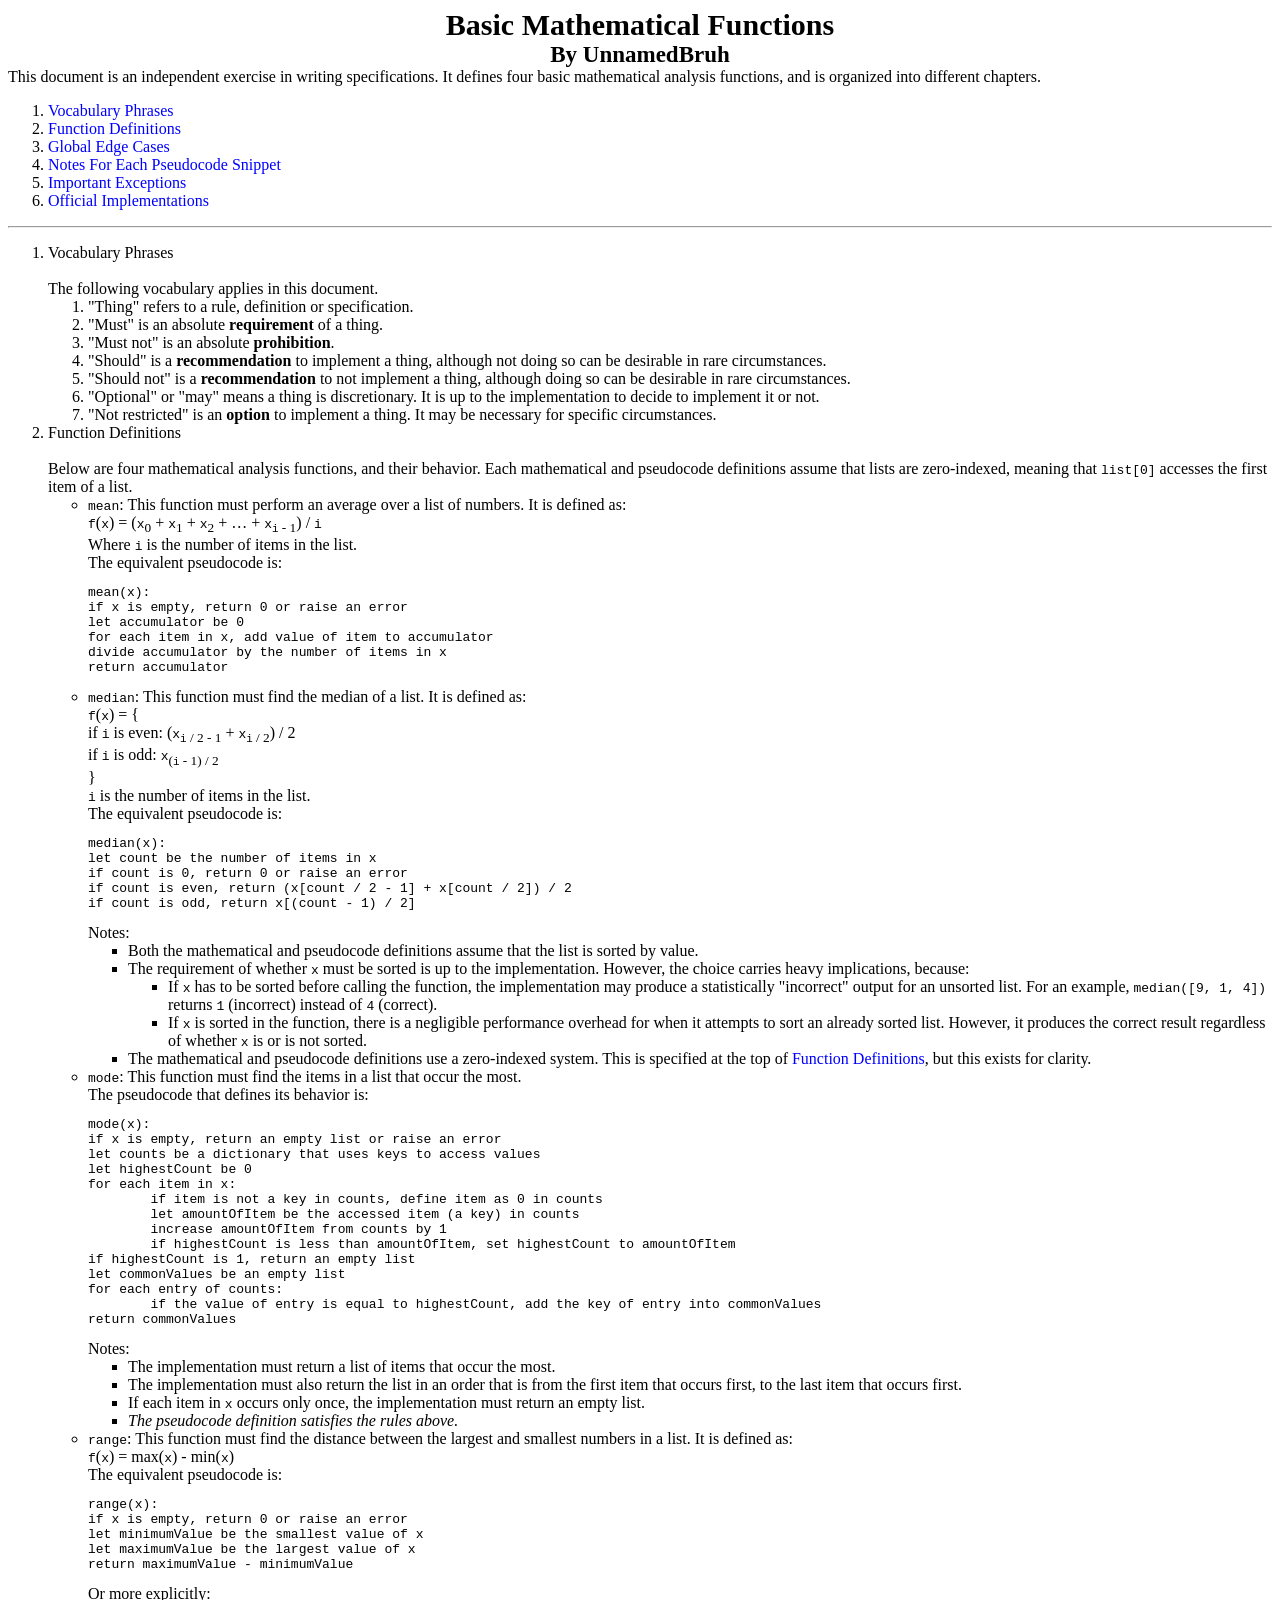
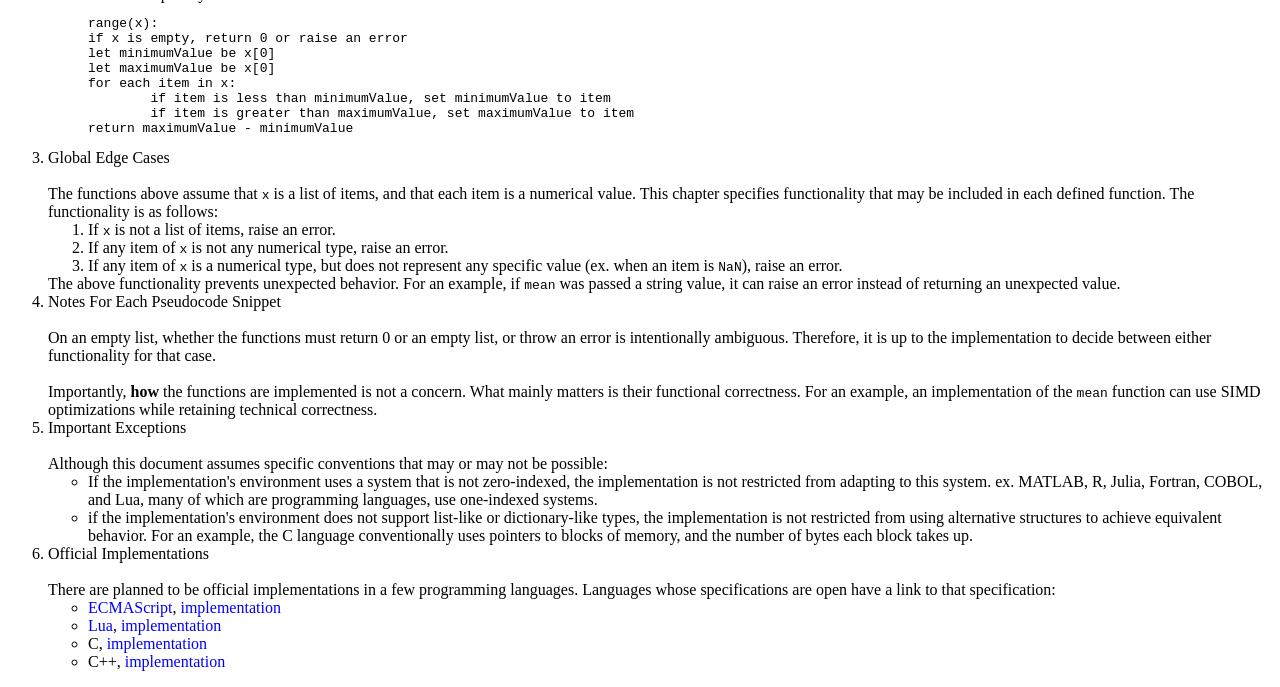
==== commit 963bca65: "Move the horizontal line back to after the chapter list" ====
--- a/basic_math_functions.html
+++ b/basic_math_functions.html
@@ -16,6 +16,7 @@
 			<li><a href="#exceptions">Important Exceptions</a></li>
 			<li><a href="#implementations">Official Implementations</a></li>
 		</ol>
+		<hr>
 		<ol type="1" start="1">
 			<li>
 				<a id="vocab">Vocabulary Phrases</a>
@@ -30,7 +31,6 @@
 					<li><a>"Optional" or "may" means a thing is discretionary. It is up to the implementation to decide to implement it or not.</a></li>
 					<li><a>"Not restricted" is an <b>option</b> to implement a thing. It may be necessary for specific circumstances.</a></li>
 				</ol>
-				<hr>
 			</li>
 			<li>
 				<a id="definitions">Function Definitions</a>
--- a/styles.css
+++ b/styles.css
@@ -22,3 +22,8 @@
 	opacity: 0.5;
 	color: red;
 }
+
+.pre {
+	word-wrap: break-word;
+	white-space: pre-wrap;
+}
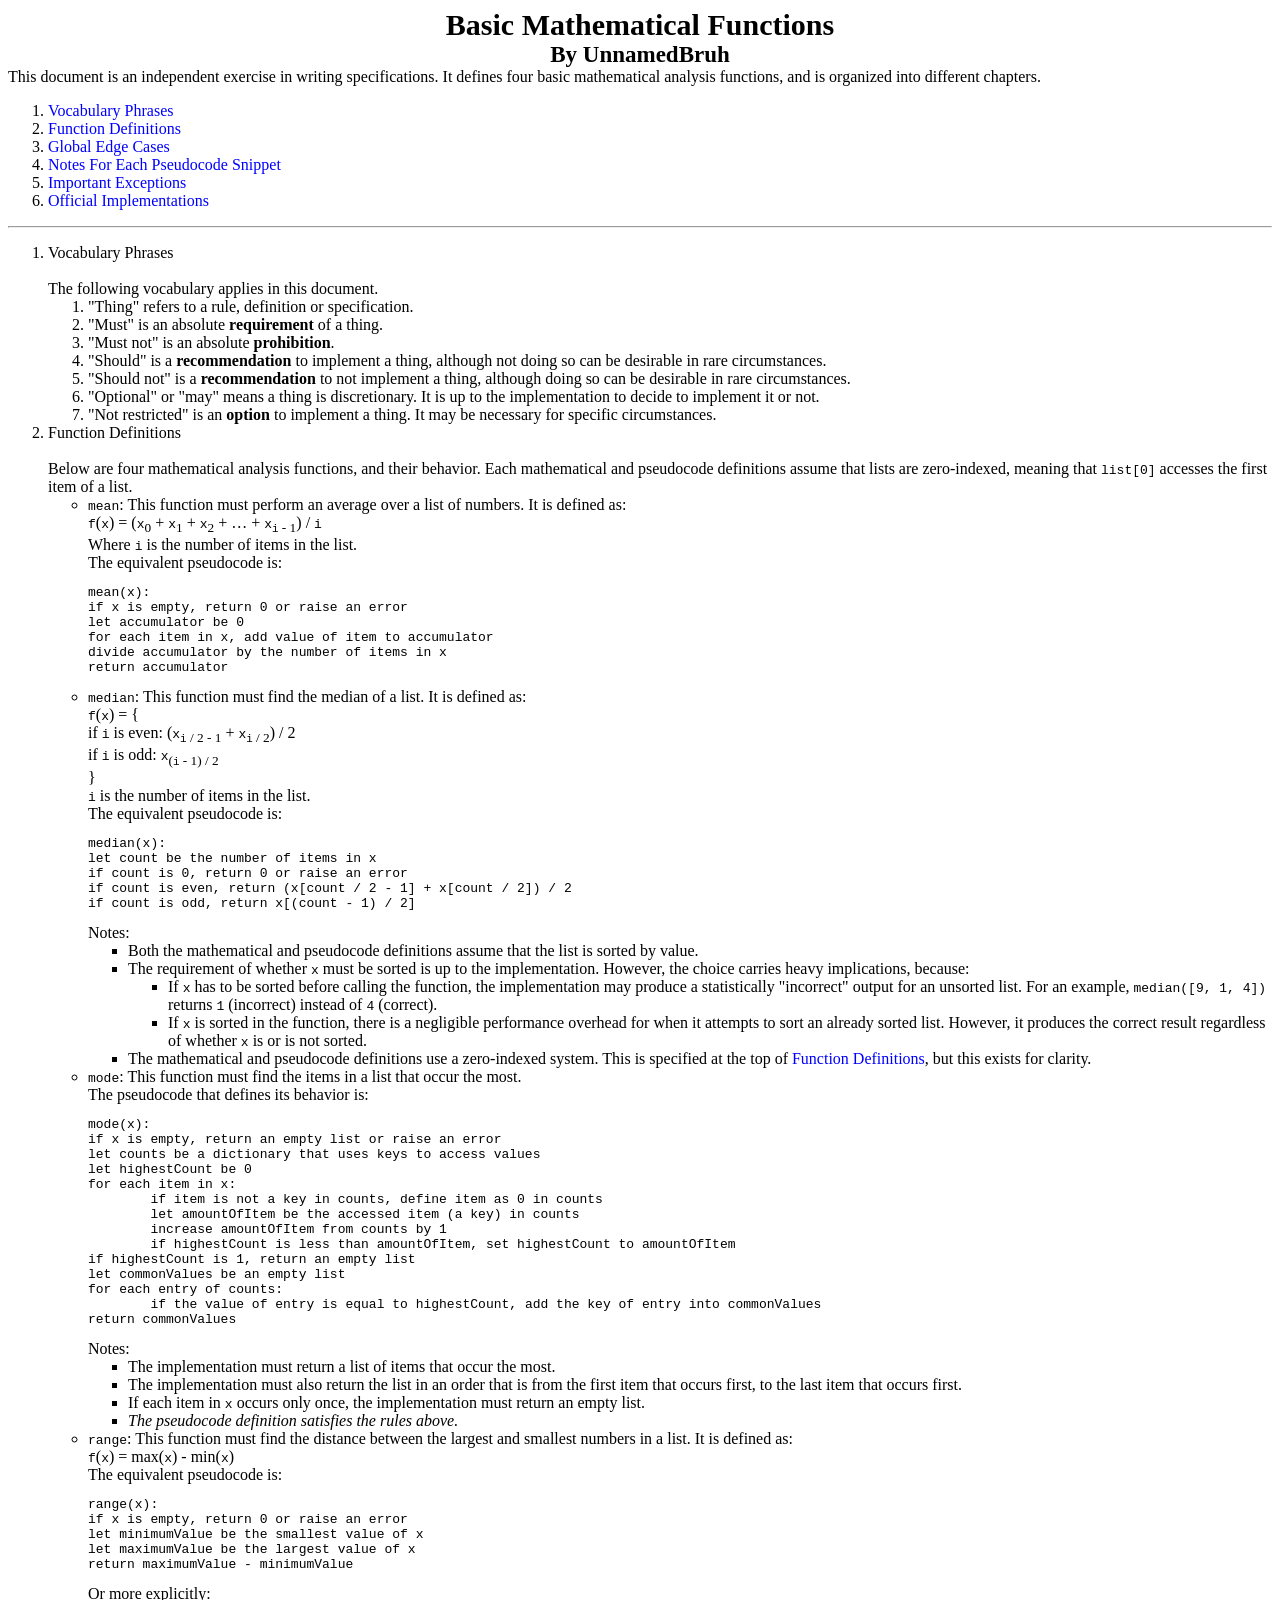
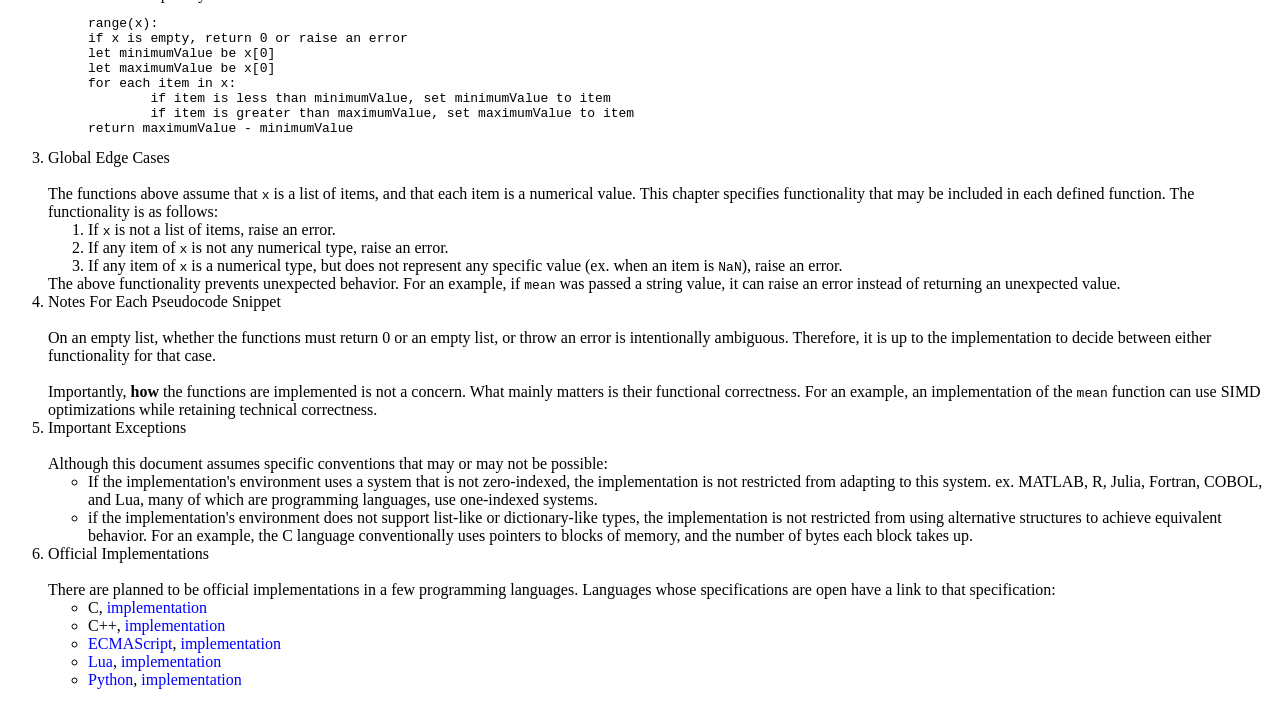
==== commit cbc09c4d: "Add Python implementation" ====
--- a/basic_math_functions.html
+++ b/basic_math_functions.html
@@ -149,10 +149,11 @@
 				<br>
 				<a>There are planned to be official implementations in a few programming languages. Languages whose specifications are open have a link to that specification:</a>
 				<ul>
+					<li>C, <a style="display: inline" href="basic_math_functions.c">implementation</a></li>
+					<li>C++, <a style="display: inline" href="basic_math_functions.cpp">implementation</a></li>
 					<li><a style="display: inline" href="https://tc39.es/ecma262/">ECMAScript</a>, <a style="display: inline" href="basic_math_functions.js">implementation</a></li>
 					<li><a style="display: inline" href="https://www.lua.org/manual/5.4/manual.html">Lua</a>, <a style="display: inline" href="basic_math_functions.lua">implementation</a></li>
-					<li>C, <a style="display: inline" href="basic_math_functions.c">implementation</a></li>
-					<li>C++, <a style="display: inline" href="basic_math_functions.cpp">implementation</a></li>
+					<li><a style="display: inline" href="https://docs.python.org/3.14/reference/index.html">Python</a>, <a style="display: inline" href="basic_math_functions.py">implementation</a></li>
 				</ul>
 			</li>
 		</ol>
